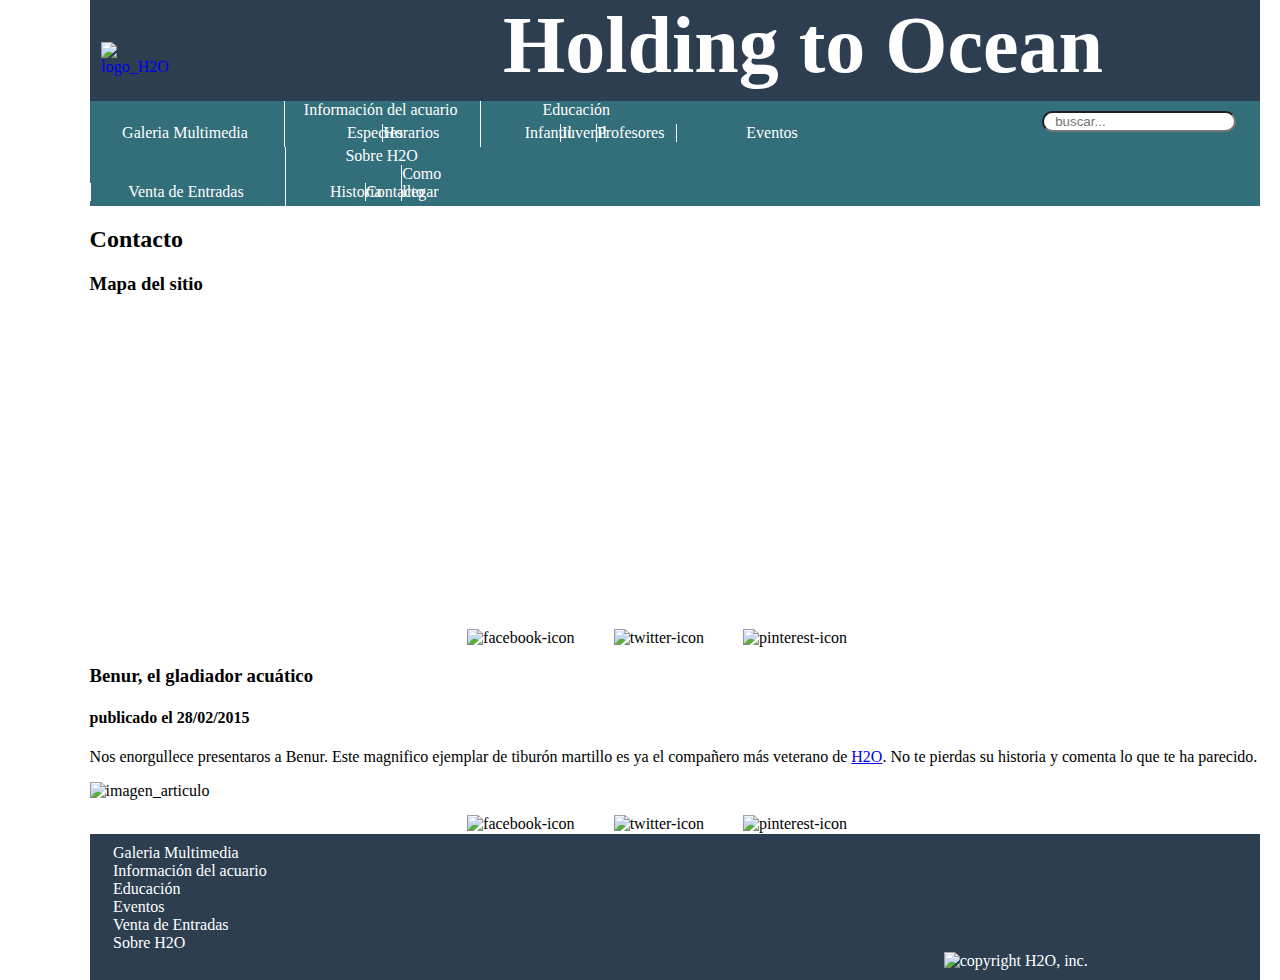
==== contacto.html @ 887dc891 "contacto añadido" ====
<!DOCTYPE html>
<html lang="en">
<head>
	<meta charset="UTF-8">
	<meta name="viewport" content="width=device-width, initial-scale=1">
	<title>H2O | Holding to Ocean</title>
	<link rel="stylesheet" href="styles/basic_style.css">
	<link rel="stylesheet" href="styles/style_contacto.css">

	<link rel="icon" href="images/favicon.ico">

	
	<script src="https://ajax.googleapis.com/ajax/libs/jquery/2.1.3/jquery.min.js"></script>
	<script type="text/javascript" src="http://maps.google.com/maps/api/js?sensor=true"></script>
	<script type="text/javascript" src="gmaps/gmaps.js"></script>
	



	<script>
	var map;
	$(document).ready(function(){
		



		$(".hamburger-menu").click(function(){
			$("nav").toggle("fast");
		});
		$("#condensed").click(function(){
			$("#expanded").toggle("fast");
		});
		$(".menu>li").hover(function(){
			$(this).children(".submenu").stop();
			$(this).children(".submenu").toggle("fast");
		});

		map = new GMaps({
		  div: '#mapa',
		  lat: 41.3014,
		  lng: 2.001299,
		  //mapTypeId:google.maps.MapTypeId.HYBRID
		  //HYBRID, SATTELITE, ROADMAP, TERRAIN
		});

 		map.addMarker({
		  div: '#mapa',
		  lat: 41.301065, 
		  lng: 2.001140,
		  title:"Holding to Ocean",
		  icon: "images/icono_maps_2.png",
		  
		  infoWindow:{
		  	content:"Holding to Ocean"
		  }
		});

	});
	</script>
</head>
<body>
	<div class="contenedor">
		<header>
			<a href="index.html"><img id="logo" src="images/logo2.gif" alt="logo_H2O"/></a>
			<h1>Holding to Ocean</h1>
			<img src="images/menu.svg" alt="hamburger-menu" class="hamburger-menu">
			<input id="search" type="text" placeholder="buscar..."/>
		</header>
		<nav>
			<ul class="menu">
				<li>Galeria Multimedia</li>
				<li>Información del acuario
					<ul class="submenu">
						<li>Especies</li>
						<li>Horarios</li>
					</ul>
				</li>
				<li>Educación
					<ul class="submenu">
						<li>Infantil</li>
						<li>Juvenil</li>
						<li>Profesores</li>
					</ul>
				</li>
				<li>Eventos</li>
				<li>Venta de Entradas</li>
				<li>Sobre H2O
					<ul class="submenu">
						<li>Historia</li>
						<li>Contacto</li>
						<li>Como llegar</li>
					</ul>
				</li>
			</ul>
		</nav>
		<section>
		<h2>Contacto</h2>
			<article>
				<h3>Mapa del sitio</h3>
				<div id="mapa" >
					
				</div>
				
				<div class="social">
					<img class="social-icons" src="images/facebook.svg" alt="facebook-icon"/>
					<img class="social-icons" src="images/twitter.svg" alt="twitter-icon"/>
					<img class="social-icons" src="images/pinterest.svg" alt="pinterest-icon"/>
				</div>			
			</article>
			<article>
				<h3>Benur, el gladiador acuático</h3>
				<h4>publicado el 28/02/2015</h4>
				<p>
					Nos enorgullece presentaros a Benur. Este magnifico ejemplar de tiburón martillo es ya el compañero más veterano de <a href="index.html">H2O</a>. No te pierdas su historia y comenta lo que te ha parecido.
				</p>
				<img src="images/article2.jpg"  alt="imagen_articulo"/>
				<div class="social">
					<img class="social-icons" src="images/facebook.svg" alt="facebook-icon"/>
					<img class="social-icons" src="images/twitter.svg" alt="twitter-icon"/>
					<img class="social-icons" src="images/pinterest.svg" alt="pinterest-icon"/>
				</div>					
			</article>
		</section>
		<footer>
			<div id="sitemap">
				<ul>
					<li>Galeria Multimedia</li>
					<li>Información del acuario</li>
					<li>Educación</li>
					<li>Eventos</li>
					<li>Venta de Entradas</li>
					<li>Sobre H2O</li>
				</ul>
			</div>
			<div id="license">
				<img id="copyright" src="images/copyright.svg" alt="copyright"/> H2O, inc.
			</div>
		</footer>		
	</div>

</body>
</html>
---- styles/basic_style.css ----
@font-face {
    font-family: Dense;
    src: url(../fonts/Dense-Regular.otf);
}
body{
	margin: 0px;
}
#search{
	border-radius: 15px;
	float: right;
	margin-top: 20px;
	margin-right: 2%;
	padding-left: 1%;
}
.hamburger-menu
{
	display: inline-block;
	width: 9%;
	margin-left: 5%;
}

.contenedor{
	max-width: 1170px;
}

#logo{
	padding-top: 10px;
	display: inline-block;
	width: 16%;
	margin-left: 1%;
}

ul{
	list-style: none;
	margin: 0px;
	padding-left: 0px;
}

nav{
	display: none;
	background-color: #336E7B;
	color: white;
}

nav li{
	padding: 2%;
	display: block;	
	box-shadow: 0px 3px white;
	font-family: Roboto Slab;
}

header{
	color: white;
	background-color: #2c3e50;
	margin-bottom: 0px;
	padding-bottom: 10px;
}

header >h1{
	display: inline-block;
	font-family: Dense;
	font-size: 3em;
	margin-left: 6%;
	margin-bottom: 0px;
	margin-top: 0px;
}


footer{
	padding-top: 10px;
	padding-bottom: 10px;
	border-top: 1px solid white;
	background-color: #2c3e50;
	color: white;
	font-family: Roboto Slab;
}

#sitemap{
	display: inline-block;
	padding-left: 4%;
}

#license{
	position: relative;
	display: inline-block;
	margin-left: 10%;
}

#copyright{
	width: 20px;
	height: 20px;
}

@media only screen and (min-width: 361px) {
	.contenedor {
		margin-left: 7%;
	}

	.hamburger-menu {
		display: none;
	}

	nav {
		display: block;
	}

	nav li{
		padding: 0px;
		display: inline-block;
		width: 16.3%;
		text-align: center;
		border-left: 1px solid white;
		box-shadow: 0px 0px;
	}

	nav li:first-child{
		border-left: 0px;
		margin-bottom: 5px;
		margin-top: 5px;
	}

	#logo {
		width: 6%;
	}

	header > h1{
		font-size: 5em;
		margin-left: 28%;
	}

	#license {
		margin-left: 73%;
	}

	#sitemap {
		padding-left: 2%;
	}
}
---- styles/style_contacto.css ----
#mapa{
	width: 90%;
height: 300px;
margin-left: 5%;
}

.social{
	text-align: center;
	padding-top: 10px;
	padding-bottom: 0px;
}
.social-icons{
	margin-top: 5px;
	width: 30px;
	height: 30px;
	padding-right: 3%;
}
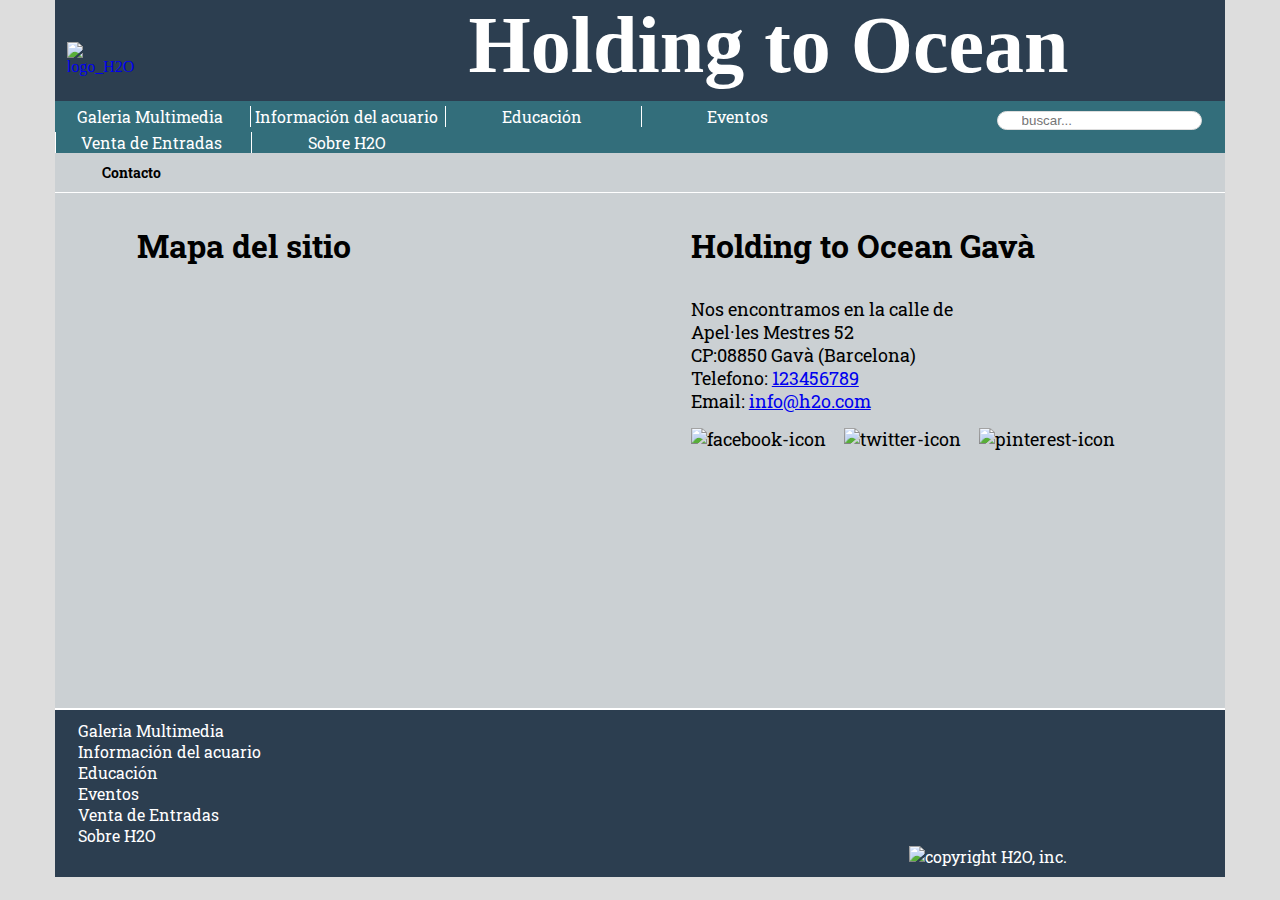
==== commit 0135fbc8: "Especies" ====
--- a/contacto.html
+++ b/contacto.html
@@ -21,9 +21,6 @@
 	var map;
 	$(document).ready(function(){
 		
-
-
-
 		$(".hamburger-menu").click(function(){
 			$("nav").toggle("fast");
 		});
@@ -97,28 +94,24 @@
 		<h2>Contacto</h2>
 			<article>
 				<h3>Mapa del sitio</h3>
-				<div id="mapa" >
-					
-				</div>
+				<div id="mapa"></div>
+			
+			</article>
+			<article>
+				<h3>Holding to Ocean Gavà</h3>
+				<p>
+					Nos encontramos en la calle de <br> Apel·les Mestres 52<br>
+					CP:08850 Gavà (Barcelona)<br>
+					Telefono: <a href="tel:123456789">123456789</a><br>
+					Email: <a href="mailto:info@h2o.com">info@h2o.com</a>
+				</p>
 				
 				<div class="social">
 					<img class="social-icons" src="images/facebook.svg" alt="facebook-icon"/>
 					<img class="social-icons" src="images/twitter.svg" alt="twitter-icon"/>
 					<img class="social-icons" src="images/pinterest.svg" alt="pinterest-icon"/>
-				</div>			
-			</article>
-			<article>
-				<h3>Benur, el gladiador acuático</h3>
-				<h4>publicado el 28/02/2015</h4>
-				<p>
-					Nos enorgullece presentaros a Benur. Este magnifico ejemplar de tiburón martillo es ya el compañero más veterano de <a href="index.html">H2O</a>. No te pierdas su historia y comenta lo que te ha parecido.
-				</p>
-				<img src="images/article2.jpg"  alt="imagen_articulo"/>
-				<div class="social">
-					<img class="social-icons" src="images/facebook.svg" alt="facebook-icon"/>
-					<img class="social-icons" src="images/twitter.svg" alt="twitter-icon"/>
-					<img class="social-icons" src="images/pinterest.svg" alt="pinterest-icon"/>
-				</div>					
+				</div>
+	
 			</article>
 		</section>
 		<footer>
--- a/styles/basic_style.css
+++ b/styles/basic_style.css
@@ -6,17 +6,29 @@
 	margin: 0px;
 }
 #search{
+	background-image: url("../images/search.svg");
+	background-size: 10px 10px;
+	background-repeat: no-repeat;
+	background-position: 5px;
+	display: none;
 	border-radius: 15px;
 	float: right;
 	margin-top: 20px;
 	margin-right: 2%;
-	padding-left: 1%;
+	padding-left: 2%;
+	outline: none;
+	transition: all 0.30s ease-in-out;
+	border: 1px solid #DDDDDD;
+}
+#search:focus {
+  box-shadow: 0 0 5px rgba(81, 203, 238, 1);
+  border: 1px solid rgba(81, 203, 238, 1);
 }
 .hamburger-menu
 {
 	display: inline-block;
 	width: 9%;
-	margin-left: 5%;
+	margin-left: 4%;
 }
 
 .contenedor{
@@ -45,8 +57,14 @@
 nav li{
 	padding: 2%;
 	display: block;	
-	box-shadow: 0px 3px white;
+	border-bottom: 1px solid white;
 	font-family: Roboto Slab;
+}
+.submenu{
+	display: none;
+}
+.submenu > li:last-child{
+	border-bottom: 0px;
 }
 
 header{
@@ -93,27 +111,40 @@
 
 @media only screen and (min-width: 361px) {
 	.contenedor {
-		margin-left: 7%;
+		margin-left: auto;
+		margin-right: auto;
 	}
-
+	#search{
+		display: block;
+	}
 	.hamburger-menu {
 		display: none;
 	}
 
 	nav {
 		display: block;
+		/*border-bottom: 1px solid white;*/
 	}
 
-	nav li{
+	.menu > li{
 		padding: 0px;
 		display: inline-block;
 		width: 16.3%;
 		text-align: center;
 		border-left: 1px solid white;
-		box-shadow: 0px 0px;
+		
 	}
 
-	nav li:first-child{
+	nav li {
+		border-bottom: 0px;
+	}
+
+	.submenu {
+		position: absolute;
+		background-color: #336E7B;
+	}
+
+	.menu > li:first-child{
 		border-left: 0px;
 		margin-bottom: 5px;
 		margin-top: 5px;
--- a/styles/style_contacto.css
+++ b/styles/style_contacto.css
@@ -1,17 +1,86 @@
+@import url(http://fonts.googleapis.com/css?family=Roboto+Slab:400,700);
+
 #mapa{
+
 	width: 90%;
-height: 300px;
-margin-left: 5%;
+	height: 300px;
+
 }
 
 .social{
 	text-align: center;
-	padding-top: 10px;
-	padding-bottom: 0px;
+	margin-top: 0px;
+	padding-bottom: 10px;
 }
+
 .social-icons{
 	margin-top: 5px;
 	width: 30px;
 	height: 30px;
 	padding-right: 3%;
-}+}
+
+
+
+body{
+	background-color: #ddd;
+}
+
+section{
+	margin-top: 0px;
+	padding-top: 10px;
+	padding-bottom: 5px;
+	clear: both;
+	font-family: Roboto Slab;
+	background-color: #cbd0d3;
+	border-bottom: 1px solid white;
+	font-size: 1.1em;
+}
+
+section > h2{
+	padding-left: 4%;
+	padding-bottom: 10px;
+	font-size: 0.8em;
+	margin-top: 0px;
+	margin-bottom: 0px;
+	max-width: 1170px;
+}
+
+article{
+	padding-left: 5%;
+	margin-left: 0px;
+	margin-right: 0px;
+	border-top: 1px solid white;
+	margin-bottom: 10px;
+}
+p{
+	margin-bottom: 10px;
+
+}
+
+@media only screen and (min-width: 361px){
+
+article{
+
+	display: inline-block;
+	width: 40%;
+	min-height: 500px;
+	margin-left: 2%;
+	border-top: 0px;
+	vertical-align: top;
+
+}
+
+article > h3{
+	font-size: 1.8em;
+}
+
+section > h2{
+	border-bottom: 1px solid white;
+}
+
+.social{
+	text-align: left;
+}
+
+}
